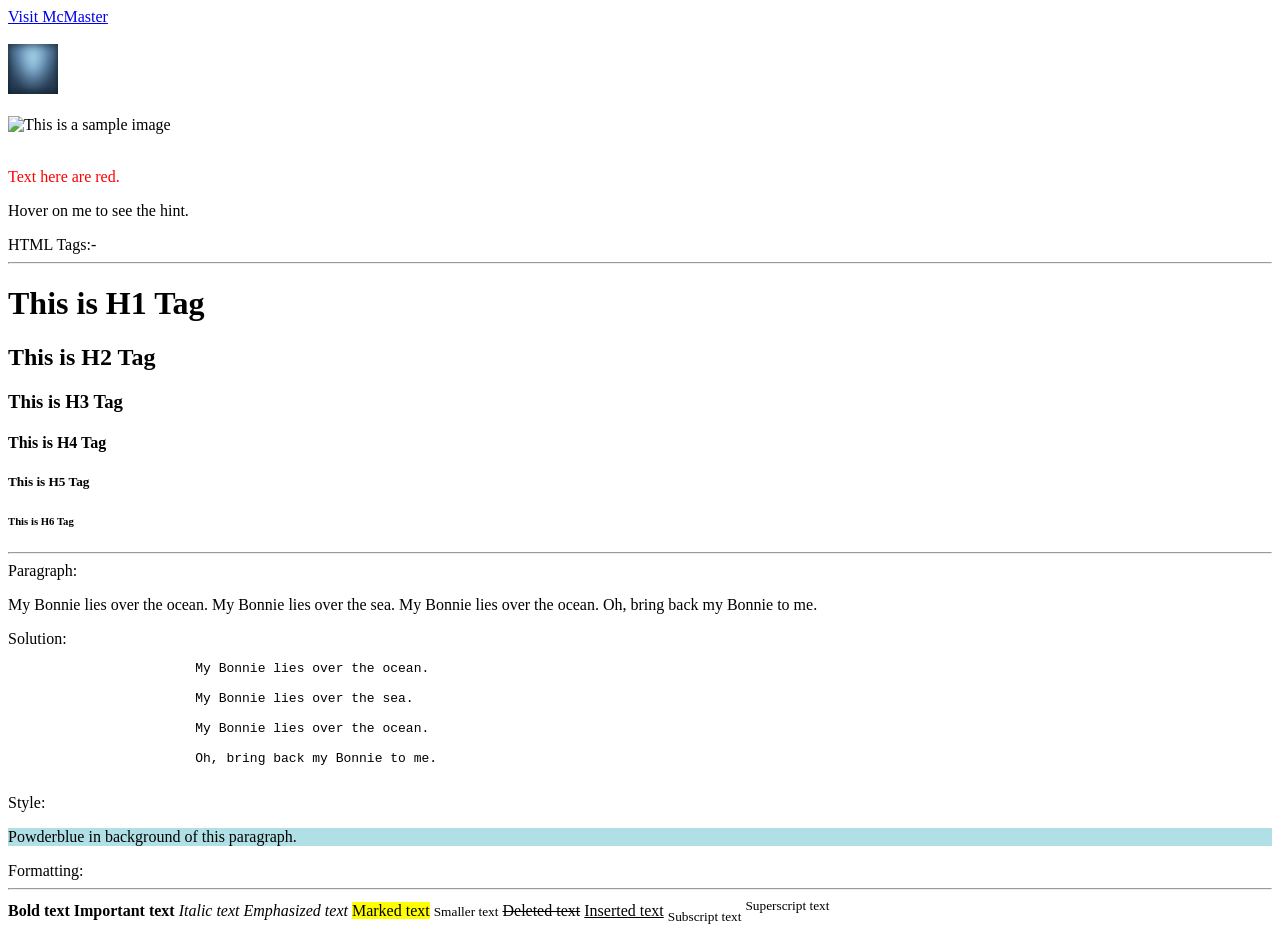
==== Workshop1/example2_explained.html @ 322e5d9c "adding workshops 1 and 2" ====
<!DOCTYPE html>
<html>
	<head>
		<title>HTML Explained</title>
		<link rel="stylesheet" href="assets/css/styles.css">
		<style type="text/css">
			.bg-green{
				background-color: green;
			}
		</style>
	</head>
	<body>
		<a href="https://mcmaster.ca">Visit McMaster</a>

		<br/><br/>

		<img src="sample.png" width="50" height="50">

		<br/><br/>

		<img src="sample1.png" alt="This is a sample image">

		<br/><br/>

		<p style="color:red;">Text here are red.</p>

		<p title="I'm a tooltip">Hover on me to see the hint.</p>

		HTML Tags:-
		<hr />
		<h1>This is H1 Tag</h1>
		<h2>This is H2 Tag</h2>
		<h3>This is H3 Tag</h3>
		<h4>This is H4 Tag</h4>
		<h5>This is H5 Tag</h5>
		<h6>This is H6 Tag</h6>

		<hr />

		Paragraph:
		<p>
		  My Bonnie lies over the ocean.

		  My Bonnie lies over the sea.

		  My Bonnie lies over the ocean.

		  Oh, bring back my Bonnie to me.
		</p>

		Solution:
		<pre>
			My Bonnie lies over the ocean.

			My Bonnie lies over the sea.

			My Bonnie lies over the ocean.

			Oh, bring back my Bonnie to me.
		</pre>

		Style:
		<br/>
		<p style="background-color:powderblue;">Powderblue in background of this paragraph.</p>

		Formatting:
		<hr/>
		<b>Bold text</b>
		<strong>Important text</strong>
		<i>Italic text</i>
		<em>Emphasized text</em>
		<mark>Marked text</mark>
		<small>Smaller text</small>
		<del>Deleted text</del>
		<ins>Inserted text</ins>
		<sub>Subscript text</sub>
		<sup>Superscript text</sup>
	</body>
</html>
---- Workshop1/assets/css/styles.css ----
.main{
	color: blue;
}
.font-15 {
	font-size: 15px;
}
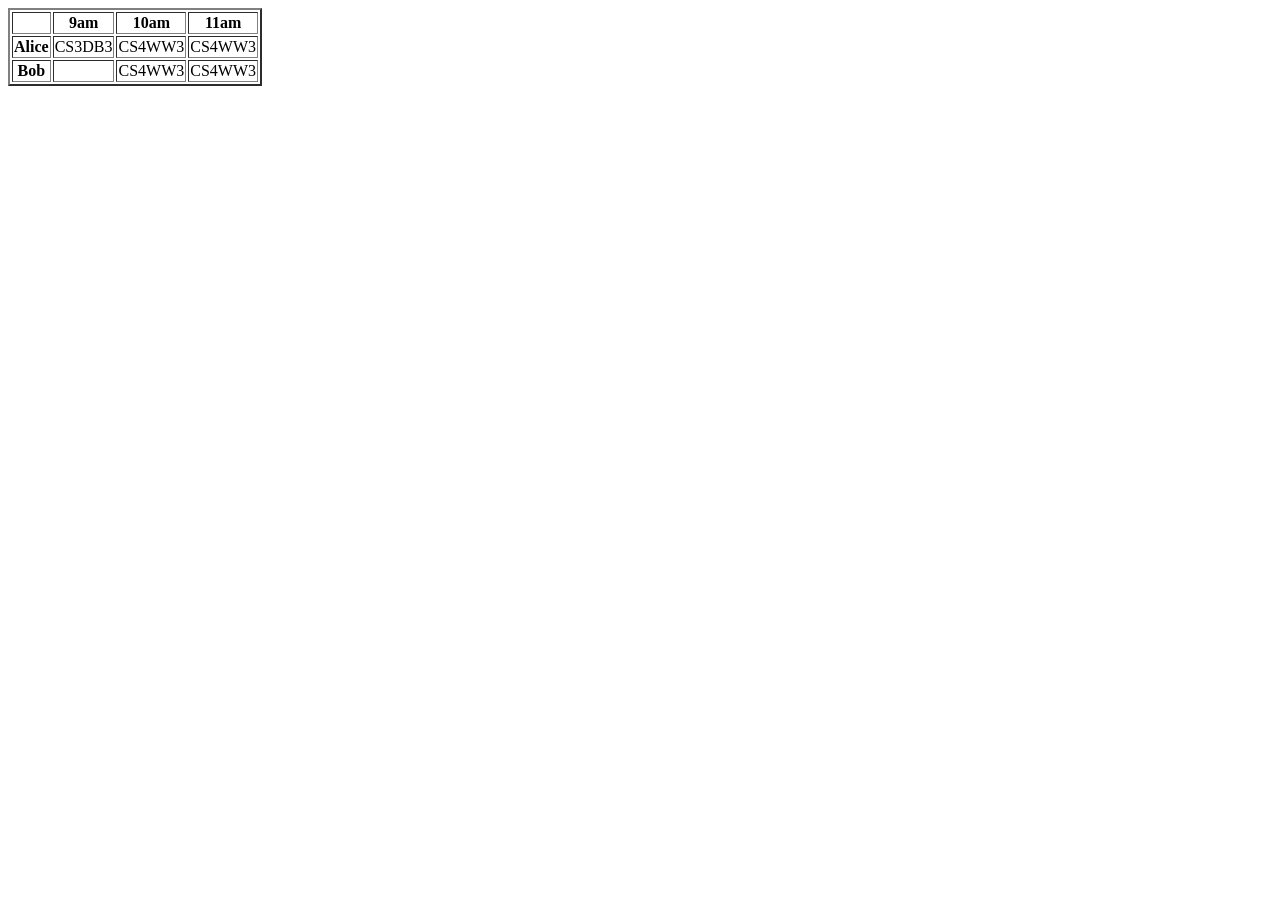
==== commit 3910d623: "adding up to work shop 9" ====
--- a/Workshop1/example2_explained.html
+++ b/Workshop1/example2_explained.html
@@ -1,79 +1,28 @@
 <!DOCTYPE html>
 <html>
 	<head>
-		<title>HTML Explained</title>
-		<link rel="stylesheet" href="assets/css/styles.css">
-		<style type="text/css">
-			.bg-green{
-				background-color: green;
-			}
-		</style>
+		<title>Page Title</title>
 	</head>
 	<body>
-		<a href="https://mcmaster.ca">Visit McMaster</a>
-
-		<br/><br/>
-
-		<img src="sample.png" width="50" height="50">
-
-		<br/><br/>
-
-		<img src="sample1.png" alt="This is a sample image">
-
-		<br/><br/>
-
-		<p style="color:red;">Text here are red.</p>
-
-		<p title="I'm a tooltip">Hover on me to see the hint.</p>
-
-		HTML Tags:-
-		<hr />
-		<h1>This is H1 Tag</h1>
-		<h2>This is H2 Tag</h2>
-		<h3>This is H3 Tag</h3>
-		<h4>This is H4 Tag</h4>
-		<h5>This is H5 Tag</h5>
-		<h6>This is H6 Tag</h6>
-
-		<hr />
-
-		Paragraph:
-		<p>
-		  My Bonnie lies over the ocean.
-
-		  My Bonnie lies over the sea.
-
-		  My Bonnie lies over the ocean.
-
-		  Oh, bring back my Bonnie to me.
-		</p>
-
-		Solution:
-		<pre>
-			My Bonnie lies over the ocean.
-
-			My Bonnie lies over the sea.
-
-			My Bonnie lies over the ocean.
-
-			Oh, bring back my Bonnie to me.
-		</pre>
-
-		Style:
-		<br/>
-		<p style="background-color:powderblue;">Powderblue in background of this paragraph.</p>
-
-		Formatting:
-		<hr/>
-		<b>Bold text</b>
-		<strong>Important text</strong>
-		<i>Italic text</i>
-		<em>Emphasized text</em>
-		<mark>Marked text</mark>
-		<small>Smaller text</small>
-		<del>Deleted text</del>
-		<ins>Inserted text</ins>
-		<sub>Subscript text</sub>
-		<sup>Superscript text</sup>
+		<table border="2">
+			<tr>
+			<th></th>
+			<th>9am</th>
+			<th>10am</th>
+			<th>11am</th>
+			</tr>
+			<tr>
+			<th>Alice</th>
+			<td>CS3DB3</td>
+			<td>CS4WW3</td>
+			<td>CS4WW3</td>
+			</tr>
+			<tr>
+			<th>Bob</th>
+			<td></td>
+			<td>CS4WW3</td>
+			<td>CS4WW3</td>
+			</tr>
+			</table>
 	</body>
 </html>
